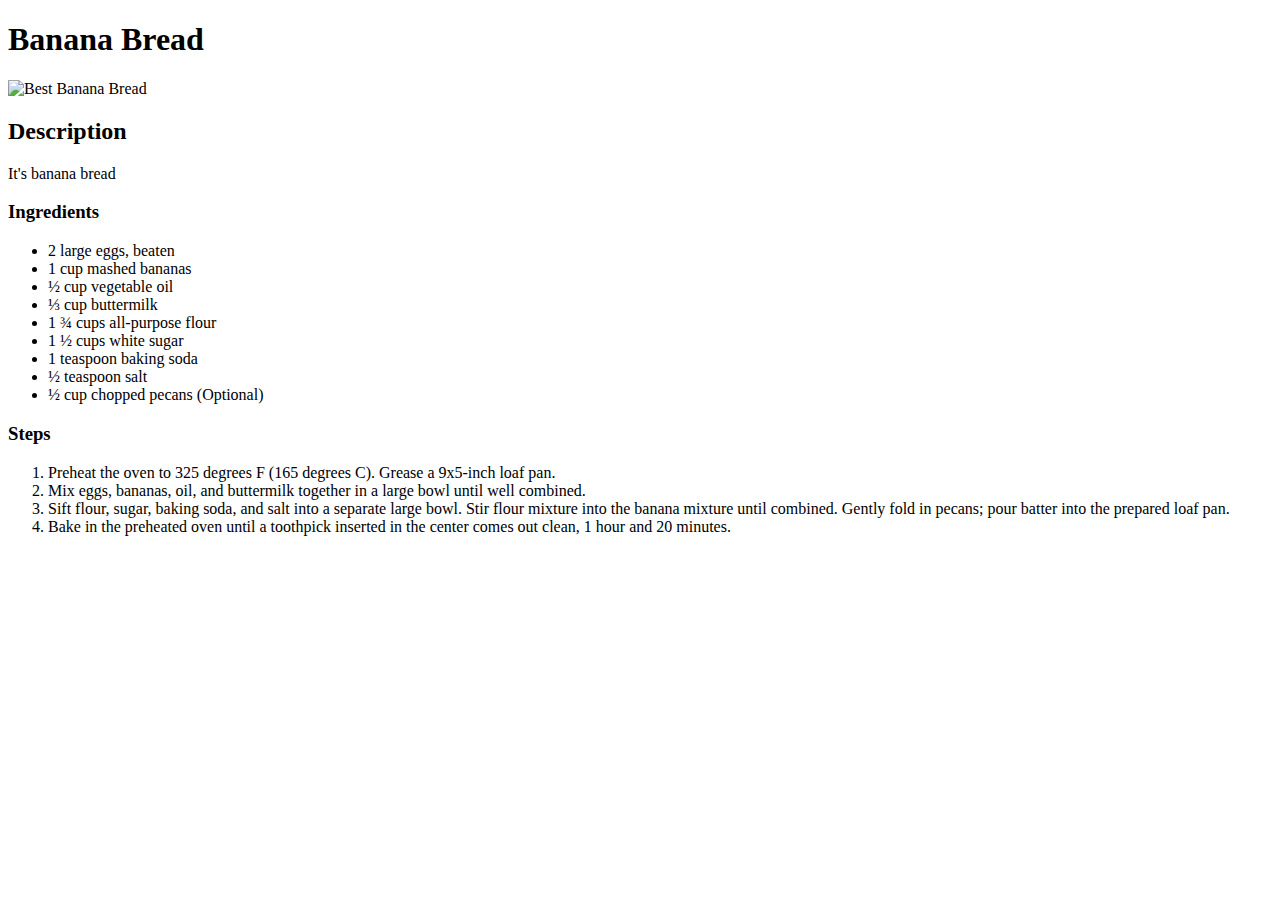
==== recipes/banana_bread.html @ d17b1294 "Add recipes" ====
<!DOCTYPE html>
<html lang="en">
<head>
    <meta charset="UTF-8">
    <meta name="viewport" content="width=device-width, initial-scale=1.0">
    <title>Banana Bread</title>
</head>
<body>
    <h1>Banana Bread</h1>
    <img src="https://www.allrecipes.com/thmb/GjYWUVTvzIJxl7NSgpc7KKO9py4=/750x0/filters:no_upscale():max_bytes(150000):strip_icc():format(webp)/713311-2b4712faf36b416e9e54ccba5df923da.jpg" alt="Best Banana Bread">
    <h2>Description</h2>
    <p>It's banana bread</p>
    <h3>Ingredients</h3>
    <ul>
        <li>2 large eggs, beaten</li>
        <li>1 cup mashed bananas</li>
        <li>½ cup vegetable oil</li>
        <li>⅓ cup buttermilk</li>
        <li>1 ¾ cups all-purpose flour</li>
        <li>1 ½ cups white sugar</li>
        <li>1 teaspoon baking soda</li>
        <li>½ teaspoon salt</li>
        <li>½ cup chopped pecans (Optional)</li>
    </ul>
    <h3>Steps</h3>
    <ol>
        <li>Preheat the oven to 325 degrees F (165 degrees C). Grease a 9x5-inch loaf pan.</li>
        <li>Mix eggs, bananas, oil, and buttermilk together in a large bowl until well combined.</li>
        <li>Sift flour, sugar, baking soda, and salt into a separate large bowl. Stir flour mixture into the banana mixture until combined. Gently fold in pecans; pour batter into the prepared loaf pan.</li>
        <li>Bake in the preheated oven until a toothpick inserted in the center comes out clean, 1 hour and 20 minutes.</li>
    </ol>
</body>
</html>
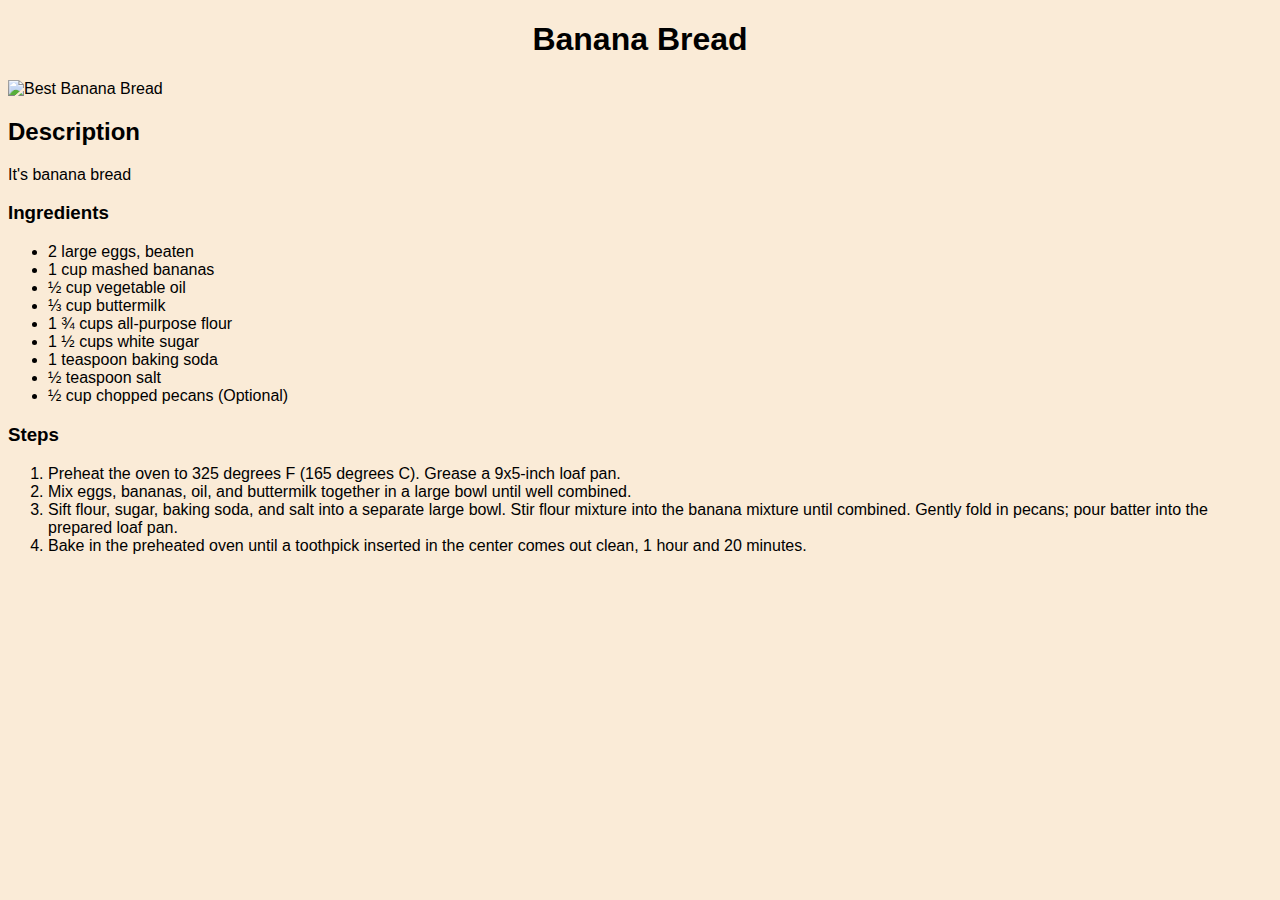
==== commit 97e641c8: "Add some css" ====
--- a/recipes/banana_bread.html
+++ b/recipes/banana_bread.html
@@ -4,6 +4,7 @@
     <meta charset="UTF-8">
     <meta name="viewport" content="width=device-width, initial-scale=1.0">
     <title>Banana Bread</title>
+    <link rel="stylesheet" href="../style.css">
 </head>
 <body>
     <h1>Banana Bread</h1>
--- a/style.css
+++ b/style.css
@@ -0,0 +1,22 @@
+body {
+    font-family: Arial, Helvetica, sans-serif;
+    background-color: antiquewhite;
+}
+
+h1 {
+    text-align: center;
+}
+
+ul.recipes {
+    display: flex;
+    flex-direction: column;
+    list-style-type: none;
+    align-items: center;
+    padding-inline-start: 0px;
+}
+
+a {
+    font-size: 18px;
+    /* this removes the line under the links */
+    text-decoration: none;
+}